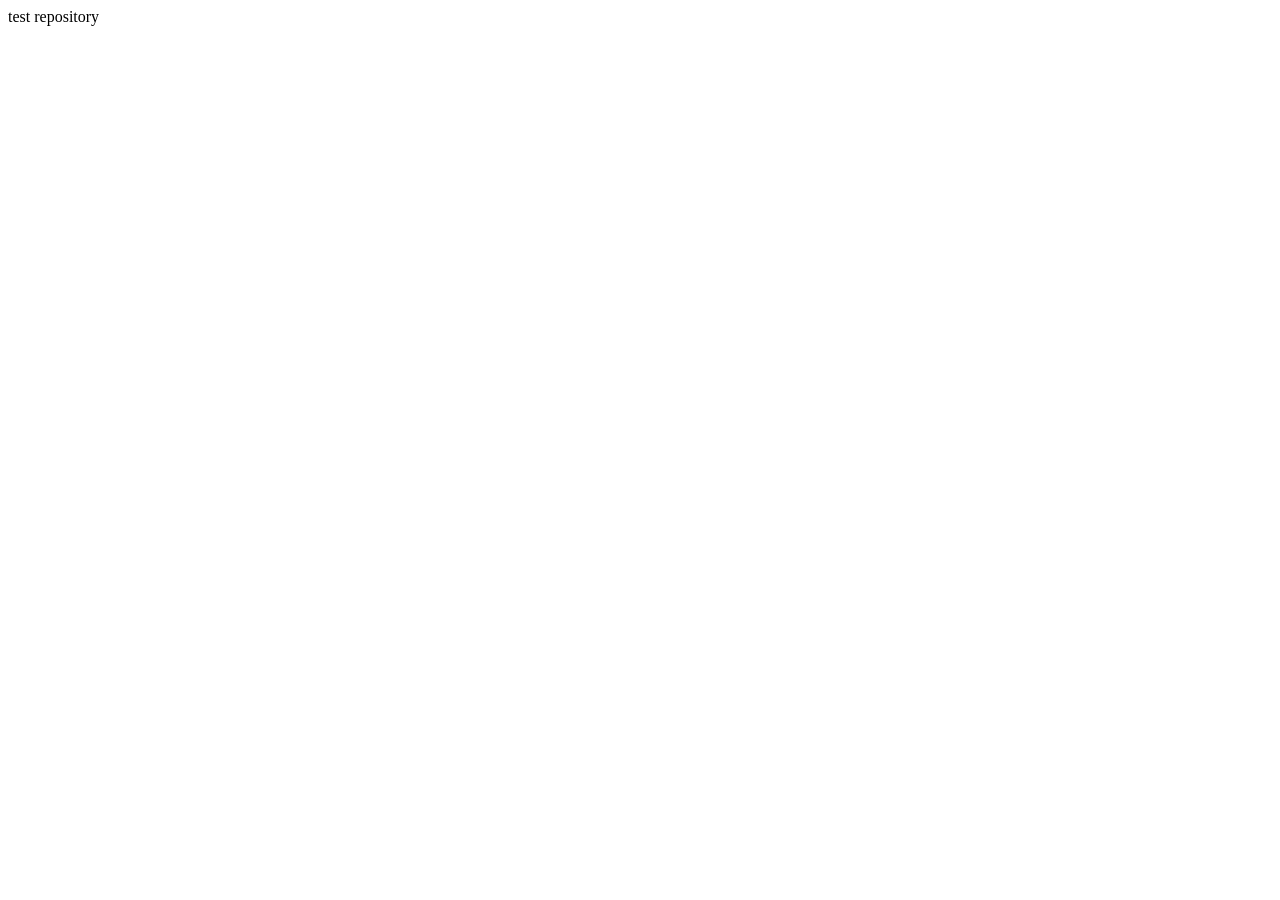
==== repository_test.html @ f010034c "repository test" ====
<!DOCTYPE html>
<html lang="en">
  <head>
    <meta charset="utf-8" />
    <meta http-equiv="X-UA-Compatible" content="IE=edge" />
    <meta name="viewport" content="width=device-width,initial-scale=1.0" />
    <title>聖誕作戰：拯救大白鯊HAFA行動｜偉門智威 x 野生救援</title>
    <meta
      name="description"
      content="聖誕將近，新一代海洋大使HAFA卻被困在漁網裡面了，快動手救救牠！讓大白鯊HAFA也能自由地慶祝聖誕！"
    />
    <meta
      property="og:url"
      content="https://event.jwtdigital.com.tw/wildaid/index.html"
    />
    <meta property="og:locale" content="zh_TW" />
    <meta property="og:type" content="website" />
    <meta
      property="og:title"
      content="聖誕作戰：拯救大白鯊HAFA行動｜偉門智威 x 野生救援"
    />
    <meta
      property="og:description"
      content="聖誕將近，新一代海洋大使HAFA卻被困在漁網裡面了，快動手救救牠！讓大白鯊HAFA也能自由地慶祝聖誕！"
    />
    <meta
      property="og:image:alt"
      content="聖誕將近，新一代海洋大使HAFA卻被困在漁網裡面了，快動手救救牠！讓大白鯊HAFA也能自由地慶祝聖誕！"
    />
    <meta
      property="og:image"
      content="https://event.jwtdigital.com.tw/wildaid/images/share.jpg"
    />
    <meta property="og:image:type" content="image/jpg" />
    <meta property="og:image:width" content="1200" />
    <meta property="og:image:height" content="630" />
  </head>

  <body>
    test repository
  </body>
</html>
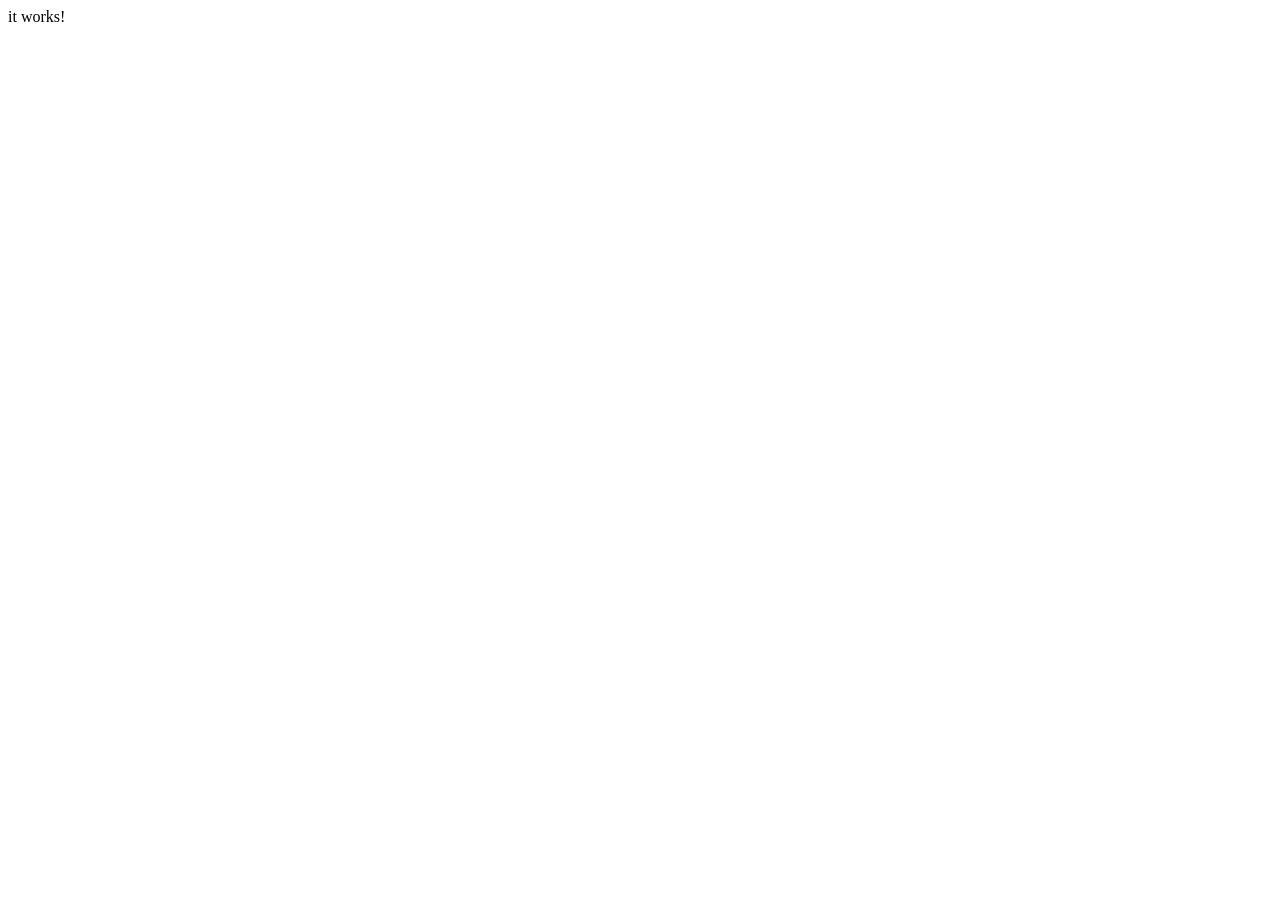
==== commit 7bccb0cb: "edit" ====
--- a/repository_test.html
+++ b/repository_test.html
@@ -37,6 +37,6 @@
   </head>
 
   <body>
-    test repository
+    it works!
   </body>
 </html>
